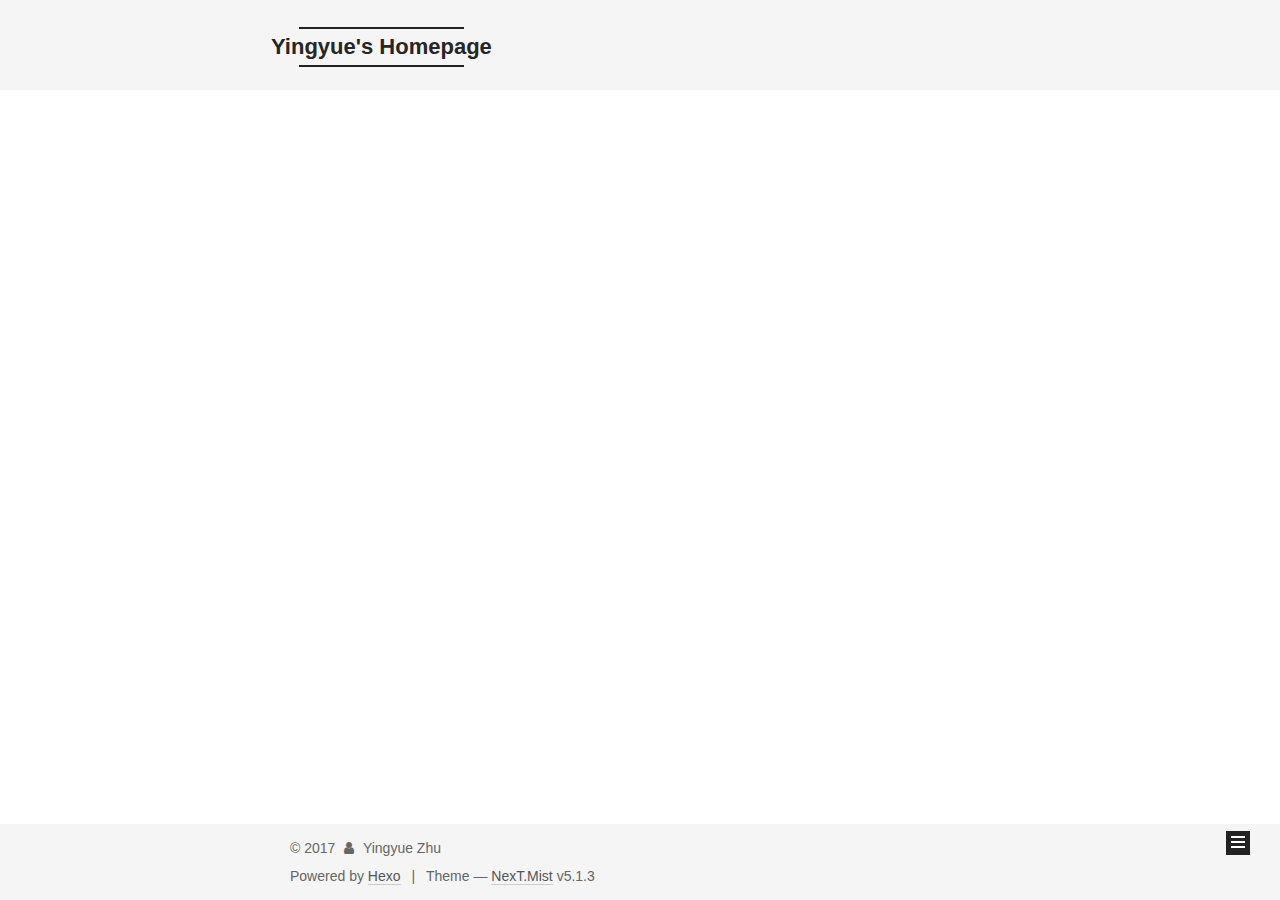
==== index.html @ 1bafa52a "Site updated: 2017-11-17 20:01:49" ====
<!DOCTYPE html>



  


<html class="theme-next mist use-motion" lang="en">
<head>
  <meta charset="UTF-8"/>
<meta http-equiv="X-UA-Compatible" content="IE=edge" />
<meta name="viewport" content="width=device-width, initial-scale=1, maximum-scale=1"/>
<meta name="theme-color" content="#222">









<meta http-equiv="Cache-Control" content="no-transform" />
<meta http-equiv="Cache-Control" content="no-siteapp" />
















  
  
  <link href="/lib/fancybox/source/jquery.fancybox.css?v=2.1.5" rel="stylesheet" type="text/css" />







<link href="/lib/font-awesome/css/font-awesome.min.css?v=4.6.2" rel="stylesheet" type="text/css" />

<link href="/css/main.css?v=5.1.3" rel="stylesheet" type="text/css" />


  <link rel="apple-touch-icon" sizes="180x180" href="/images/apple-touch-icon-next.png?v=5.1.3">


  <link rel="icon" type="image/png" sizes="32x32" href="/images/favicon-32x32-next.png?v=5.1.3">


  <link rel="icon" type="image/png" sizes="16x16" href="/images/favicon-16x16-next.png?v=5.1.3">


  <link rel="mask-icon" href="/images/logo.svg?v=5.1.3" color="#222">





  <meta name="keywords" content="Hexo, NexT" />










<meta property="og:type" content="website">
<meta property="og:title" content="Yingyue&#39;s Homepage">
<meta property="og:url" content="http://mearchenzyy.github.io/index.html">
<meta property="og:site_name" content="Yingyue&#39;s Homepage">
<meta property="og:locale" content="en">
<meta name="twitter:card" content="summary">
<meta name="twitter:title" content="Yingyue&#39;s Homepage">



<script type="text/javascript" id="hexo.configurations">
  var NexT = window.NexT || {};
  var CONFIG = {
    root: '/',
    scheme: 'Mist',
    version: '5.1.3',
    sidebar: {"position":"left","display":"always","offset":12,"b2t":false,"scrollpercent":false,"onmobile":false},
    fancybox: true,
    tabs: true,
    motion: {"enable":true,"async":false,"transition":{"post_block":"fadeIn","post_header":"slideDownIn","post_body":"slideDownIn","coll_header":"slideLeftIn","sidebar":"slideUpIn"}},
    duoshuo: {
      userId: '0',
      author: 'Author'
    },
    algolia: {
      applicationID: '',
      apiKey: '',
      indexName: '',
      hits: {"per_page":10},
      labels: {"input_placeholder":"Search for Posts","hits_empty":"We didn't find any results for the search: ${query}","hits_stats":"${hits} results found in ${time} ms"}
    }
  };
</script>



  <link rel="canonical" href="http://mearchenzyy.github.io/"/>





  <title>Yingyue's Homepage</title>
  








</head>

<body itemscope itemtype="http://schema.org/WebPage" lang="en">

  
  
    
  

  <div class="container sidebar-position-left 
  page-home">
    <div class="headband"></div>

    <header id="header" class="header" itemscope itemtype="http://schema.org/WPHeader">
      <div class="header-inner"><div class="site-brand-wrapper">
  <div class="site-meta ">
    

    <div class="custom-logo-site-title">
      <a href="/"  class="brand" rel="start">
        <span class="logo-line-before"><i></i></span>
        <span class="site-title">Yingyue's Homepage</span>
        <span class="logo-line-after"><i></i></span>
      </a>
    </div>
      
        <p class="site-subtitle">Being a spokesperson of science</p>
      
  </div>

  <div class="site-nav-toggle">
    <button>
      <span class="btn-bar"></span>
      <span class="btn-bar"></span>
      <span class="btn-bar"></span>
    </button>
  </div>
</div>

<nav class="site-nav">
  

  
    <ul id="menu" class="menu">
      
        
        <li class="menu-item menu-item-cv">
          <a href="/cv/" rel="section">
            
            cv
          </a>
        </li>
      
        
        <li class="menu-item menu-item-research-experiences">
          <a href="/research" rel="section">
            
            research experiences
          </a>
        </li>
      

      
    </ul>
  

  
</nav>



 </div>
    </header>

    <main id="main" class="main">
      <div class="main-inner">
        <div class="content-wrap">
          <div id="content" class="content">
            
  <section id="posts" class="posts-expand">
    
      

  

  
  
  

  <article class="post post-type-normal" itemscope itemtype="http://schema.org/Article">
  
  
  
  <div class="post-block">
    <link itemprop="mainEntityOfPage" href="http://mearchenzyy.github.io/2017/11/16/about-me/">

    <span hidden itemprop="author" itemscope itemtype="http://schema.org/Person">
      <meta itemprop="name" content="Yingyue Zhu">
      <meta itemprop="description" content="">
      <meta itemprop="image" content="/images/head.jpg">
    </span>

    <span hidden itemprop="publisher" itemscope itemtype="http://schema.org/Organization">
      <meta itemprop="name" content="Yingyue's Homepage">
    </span>

    
      <header class="post-header">

        
        
          <h1 class="post-title" itemprop="name headline">
                
                <a class="post-title-link" href="/2017/11/16/about-me/" itemprop="url">About Me</a></h1>
        

        <div class="post-meta">
          <span class="post-time">
            
              <span class="post-meta-item-icon">
                <i class="fa fa-calendar-o"></i>
              </span>
              
                <span class="post-meta-item-text">Posted on</span>
              
              <time title="Post created" itemprop="dateCreated datePublished" datetime="2017-11-16T13:27:48+08:00">
                2017-11-16
              </time>
            

            

            
          </span>

          

          
            
          

          
          

          

          

          

        </div>
      </header>
    

    
    
    
    <div class="post-body" itemprop="articleBody">

      
      

      
        
          
            <p>Hi, This is Yingyue.  </p>
<p>I’m a physics senior in <code>XJTU</code> and currently visiting <code>Stony Brook University</code> as an exchange student.<br>I am interested in <code>high energy physics</code>, <code>programming</code> and <code>data analysis</code>.  </p>
<p>In my life out of physics, I have a lot of passion in <code>painting</code> and <code>music</code>.<br>I believe in the power of <code>deep thinking</code>, <code>creativity</code> and <code>communication</code>.<br>Being a spokesperson of science, speaking out my mind and abridging the gap between scientific frontier and the general public is one of  my ultimate goals.</p>

          
        
      
    </div>
    
    
    

    

    

    

    <footer class="post-footer">
      

      

      

      
      
        <div class="post-eof"></div>
      
    </footer>
  </div>
  
  
  
  </article>


    
  </section>

  


          </div>
          


          

        </div>
        
          
  
  <div class="sidebar-toggle">
    <div class="sidebar-toggle-line-wrap">
      <span class="sidebar-toggle-line sidebar-toggle-line-first"></span>
      <span class="sidebar-toggle-line sidebar-toggle-line-middle"></span>
      <span class="sidebar-toggle-line sidebar-toggle-line-last"></span>
    </div>
  </div>

  <aside id="sidebar" class="sidebar">
    
    <div class="sidebar-inner">

      

      

      <section class="site-overview-wrap sidebar-panel sidebar-panel-active">
        <div class="site-overview">
          <div class="site-author motion-element" itemprop="author" itemscope itemtype="http://schema.org/Person">
            
              <img class="site-author-image" itemprop="image"
                src="/images/head.jpg"
                alt="Yingyue Zhu" />
            
              <p class="site-author-name" itemprop="name">Yingyue Zhu</p>
              <p class="site-description motion-element" itemprop="description"></p>
          </div>

          <nav class="site-state motion-element">

            
              <div class="site-state-item site-state-posts">
              
                <a href="/archives">
              
                  <span class="site-state-item-count">1</span>
                  <span class="site-state-item-name">posts</span>
                </a>
              </div>
            

            

            

          </nav>

          

          <div class="links-of-author motion-element">
            
              
                <span class="links-of-author-item">
                  <a href="mailto:mearchen_zyy@hotmail.com" target="_blank" title="E-Mail">
                    
                      <i class="fa fa-fw fa-envelope"></i>E-Mail</a>
                </span>
              
                <span class="links-of-author-item">
                  <a href="https://www.facebook.com/profile.php?id=100013297836125" target="_blank" title="FB Page">
                    
                      <i class="fa fa-fw fa-facebook"></i>FB Page</a>
                </span>
              
            
          </div>

          
          

          
          

          

        </div>
      </section>

      

      

    </div>
  </aside>


        
      </div>
    </main>

    <footer id="footer" class="footer">
      <div class="footer-inner">
        <div class="copyright">&copy; <span itemprop="copyrightYear">2017</span>
  <span class="with-love">
    <i class="fa fa-user"></i>
  </span>
  <span class="author" itemprop="copyrightHolder">Yingyue Zhu</span>

  
</div>


  <div class="powered-by">Powered by <a class="theme-link" target="_blank" href="https://hexo.io">Hexo</a></div>



  <span class="post-meta-divider">|</span>



  <div class="theme-info">Theme &mdash; <a class="theme-link" target="_blank" href="https://github.com/iissnan/hexo-theme-next">NexT.Mist</a> v5.1.3</div>




        







        
      </div>
    </footer>

    
      <div class="back-to-top">
        <i class="fa fa-arrow-up"></i>
        
      </div>
    

    

  </div>

  

<script type="text/javascript">
  if (Object.prototype.toString.call(window.Promise) !== '[object Function]') {
    window.Promise = null;
  }
</script>









  












  
  
    <script type="text/javascript" src="/lib/jquery/index.js?v=2.1.3"></script>
  

  
  
    <script type="text/javascript" src="/lib/fastclick/lib/fastclick.min.js?v=1.0.6"></script>
  

  
  
    <script type="text/javascript" src="/lib/jquery_lazyload/jquery.lazyload.js?v=1.9.7"></script>
  

  
  
    <script type="text/javascript" src="/lib/velocity/velocity.min.js?v=1.2.1"></script>
  

  
  
    <script type="text/javascript" src="/lib/velocity/velocity.ui.min.js?v=1.2.1"></script>
  

  
  
    <script type="text/javascript" src="/lib/fancybox/source/jquery.fancybox.pack.js?v=2.1.5"></script>
  


  


  <script type="text/javascript" src="/js/src/utils.js?v=5.1.3"></script>

  <script type="text/javascript" src="/js/src/motion.js?v=5.1.3"></script>



  
  

  

  


  <script type="text/javascript" src="/js/src/bootstrap.js?v=5.1.3"></script>



  


  




	





  





  












  





  

  

  

  
  

  

  

  

</body>
</html>
---- css/main.css ----
/* normalize.css v3.0.2 | MIT License | git.io/normalize */
html {
  font-family: sans-serif; /* 1 */
  -ms-text-size-adjust: 100%; /* 2 */
  -webkit-text-size-adjust: 100%; /* 2 */
}
body {
  margin: 0;
}
article,
aside,
details,
figcaption,
figure,
footer,
header,
hgroup,
main,
menu,
nav,
section,
summary {
  display: block;
}
audio,
canvas,
progress,
video {
  display: inline-block; /* 1 */
  vertical-align: baseline; /* 2 */
}
audio:not([controls]) {
  display: none;
  height: 0;
}
[hidden],
template {
  display: none;
}
a {
  background-color: transparent;
}
a:active,
a:hover {
  outline: 0;
}
abbr[title] {
  border-bottom: 1px dotted;
}
b,
strong {
  font-weight: bold;
}
dfn {
  font-style: italic;
}
h1 {
  font-size: 2em;
  margin: 0.67em 0;
}
mark {
  background: #ff0;
  color: #000;
}
small {
  font-size: 80%;
}
sub,
sup {
  font-size: 75%;
  line-height: 0;
  position: relative;
  vertical-align: baseline;
}
sup {
  top: -0.5em;
}
sub {
  bottom: -0.25em;
}
img {
  border: 0;
}
svg:not(:root) {
  overflow: hidden;
}
figure {
  margin: 1em 40px;
}
hr {
  -moz-box-sizing: content-box;
  box-sizing: content-box;
  height: 0;
}
pre {
  overflow: auto;
}
code,
kbd,
pre,
samp {
  font-family: monospace, monospace;
  font-size: 1em;
}
button,
input,
optgroup,
select,
textarea {
  color: inherit; /* 1 */
  font: inherit; /* 2 */
  margin: 0; /* 3 */
}
button {
  overflow: visible;
}
button,
select {
  text-transform: none;
}
button,
html input[type="button"],
input[type="reset"],
input[type="submit"] {
  -webkit-appearance: button; /* 2 */
  cursor: pointer; /* 3 */
}
button[disabled],
html input[disabled] {
  cursor: default;
}
button::-moz-focus-inner,
input::-moz-focus-inner {
  border: 0;
  padding: 0;
}
input {
  line-height: normal;
}
input[type="checkbox"],
input[type="radio"] {
  box-sizing: border-box; /* 1 */
  padding: 0; /* 2 */
}
input[type="number"]::-webkit-inner-spin-button,
input[type="number"]::-webkit-outer-spin-button {
  height: auto;
}
input[type="search"] {
  -webkit-appearance: textfield; /* 1 */
  -moz-box-sizing: content-box;
  -webkit-box-sizing: content-box; /* 2 */
  box-sizing: content-box;
}
input[type="search"]::-webkit-search-cancel-button,
input[type="search"]::-webkit-search-decoration {
  -webkit-appearance: none;
}
fieldset {
  border: 1px solid #c0c0c0;
  margin: 0 2px;
  padding: 0.35em 0.625em 0.75em;
}
legend {
  border: 0; /* 1 */
  padding: 0; /* 2 */
}
textarea {
  overflow: auto;
}
optgroup {
  font-weight: bold;
}
table {
  border-collapse: collapse;
  border-spacing: 0;
}
td,
th {
  padding: 0;
}
::selection {
  background: #262a30;
  color: #fff;
}
body {
  position: relative;
  font-family: 'Lato', "PingFang SC", "Microsoft YaHei", sans-serif;
  font-size: 14px;
  line-height: 2;
  color: #555;
  background: #fff;
}
@media (max-width: 767px) {
  body {
    padding-right: 0 !important;
  }
}
@media (min-width: 768px) and (max-width: 991px) {
  body {
    padding-right: 0 !important;
  }
}
@media (min-width: 1600px) {
  body {
    font-size: 16px;
  }
}
h1,
h2,
h3,
h4,
h5,
h6 {
  margin: 0;
  padding: 0;
  font-weight: bold;
  line-height: 1.5;
  font-family: 'Lato', "PingFang SC", "Microsoft YaHei", sans-serif;
}
h2,
h3,
h4,
h5,
h6 {
  margin: 20px 0 15px;
}
h1 {
  font-size: 24px;
}
@media (max-width: 767px) {
  h1 {
    font-size: 20px;
  }
}
h2 {
  font-size: 22px;
}
@media (max-width: 767px) {
  h2 {
    font-size: 18px;
  }
}
h3 {
  font-size: 20px;
}
@media (max-width: 767px) {
  h3 {
    font-size: 16px;
  }
}
h4 {
  font-size: 18px;
}
@media (max-width: 767px) {
  h4 {
    font-size: 14px;
  }
}
h5 {
  font-size: 16px;
}
@media (max-width: 767px) {
  h5 {
    font-size: 12px;
  }
}
h6 {
  font-size: 14px;
}
@media (max-width: 767px) {
  h6 {
    font-size: 10px;
  }
}
p {
  margin: 0 0 20px 0;
}
a {
  color: #555;
  text-decoration: none;
  outline: none;
  border-bottom: 1px solid #999;
  word-wrap: break-word;
}
a:hover {
  color: #222;
  border-bottom-color: #222;
}
blockquote {
  margin: 0;
  padding: 0;
}
img {
  display: block;
  margin: auto;
  max-width: 100%;
  height: auto;
}
hr {
  margin: 40px 0;
  height: 3px;
  border: none;
  background-color: #ddd;
  background-image: repeating-linear-gradient(-45deg, #fff, #fff 4px, transparent 4px, transparent 8px);
}
blockquote {
  padding: 0 15px;
  color: #666;
  border-left: 4px solid #ddd;
}
blockquote cite::before {
  content: "-";
  padding: 0 5px;
}
dt {
  font-weight: 700;
}
dd {
  margin: 0;
  padding: 0;
}
kbd {
  border: 1px solid #ccc;
  border-radius: 0.2em;
  box-shadow: 0.1em 0.1em 0.2em rgba(0,0,0,0.1);
  background-color: #f9f9f9;
  font-family: inherit;
  background-image: -webkit-linear-gradient(top, #eee, #fff, #eee);
  padding: 0.1em 0.3em;
  white-space: nowrap;
}
.text-left {
  text-align: left;
}
.text-center {
  text-align: center;
}
.text-right {
  text-align: right;
}
.text-justify {
  text-align: justify;
}
.text-nowrap {
  white-space: nowrap;
}
.text-lowercase {
  text-transform: lowercase;
}
.text-uppercase {
  text-transform: uppercase;
}
.text-capitalize {
  text-transform: capitalize;
}
.center-block {
  display: block;
  margin-left: auto;
  margin-right: auto;
}
.clearfix:before,
.clearfix:after {
  content: " ";
  display: table;
}
.clearfix:after {
  clear: both;
}
.pullquote {
  width: 45%;
}
.pullquote.left {
  float: left;
  margin-left: 5px;
  margin-right: 10px;
}
.pullquote.right {
  float: right;
  margin-left: 10px;
  margin-right: 5px;
}
.affix.affix.affix {
  position: fixed;
}
.translation {
  margin-top: -20px;
  font-size: 14px;
  color: #999;
}
.scrollbar-measure {
  width: 100px;
  height: 100px;
  overflow: scroll;
  position: absolute;
  top: -9999px;
}
.use-motion .motion-element {
  opacity: 0;
}
table {
  margin: 20px 0;
  width: 100%;
  border-collapse: collapse;
  border-spacing: 0;
  border: 1px solid #ddd;
  font-size: 14px;
  table-layout: fixed;
  word-wrap: break-all;
}
table>tbody>tr:nth-of-type(odd) {
  background-color: #f9f9f9;
}
table>tbody>tr:hover {
  background-color: #f5f5f5;
}
caption,
th,
td {
  padding: 8px;
  text-align: left;
  vertical-align: middle;
  font-weight: normal;
}
th,
td {
  border-bottom: 3px solid #ddd;
  border-right: 1px solid #eee;
}
th {
  padding-bottom: 10px;
  font-weight: 700;
}
td {
  border-bottom-width: 1px;
}
html,
body {
  height: 100%;
}
.container {
  position: relative;
  min-height: 100%;
}
.header-inner {
  margin: 0 auto;
  padding: 100px 0 70px;
  width: 700px;
}
@media (min-width: 1600px) {
  .container .header-inner {
    width: 900px;
  }
}
.main {
  padding-bottom: 150px;
}
.main-inner {
  margin: 0 auto;
  width: 700px;
}
@media (min-width: 1600px) {
  .container .main-inner {
    width: 900px;
  }
}
.footer {
  position: absolute;
  left: 0;
  bottom: 0;
  width: 100%;
  min-height: 50px;
}
.footer-inner {
  box-sizing: border-box;
  margin: 20px auto;
  width: 700px;
}
@media (min-width: 1600px) {
  .container .footer-inner {
    width: 900px;
  }
}
pre,
.highlight {
  overflow: auto;
  margin: 20px 0;
  padding: 0;
  font-size: 13px;
  color: #4d4d4c;
  background: #f7f7f7;
  line-height: 1.6;
}
pre,
code {
  font-family: consolas, Menlo, "PingFang SC", "Microsoft YaHei", monospace;
}
code {
  padding: 2px 4px;
  word-wrap: break-word;
  color: #555;
  background: #eee;
  border-radius: 3px;
  font-size: 13px;
}
pre {
  padding: 10px;
}
pre code {
  padding: 0;
  color: #4d4d4c;
  background: none;
  text-shadow: none;
}
.highlight {
  border-radius: 1px;
}
.highlight pre {
  border: none;
  margin: 0;
  padding: 10px 0;
}
.highlight table {
  margin: 0;
  width: auto;
  border: none;
}
.highlight td {
  border: none;
  padding: 0;
}
.highlight figcaption {
  font-size: 1em;
  color: #4d4d4c;
  line-height: 1em;
  margin-bottom: 1em;
}
.highlight figcaption:before,
.highlight figcaption:after {
  content: " ";
  display: table;
}
.highlight figcaption:after {
  clear: both;
}
.highlight figcaption a {
  float: right;
  color: #4d4d4c;
}
.highlight figcaption a:hover {
  border-bottom-color: #4d4d4c;
}
.highlight .gutter pre {
  padding-left: 10px;
  padding-right: 10px;
  color: #869194;
  text-align: right;
  background-color: #eff2f3;
}
.highlight .code pre {
  width: 100%;
  padding-left: 10px;
  padding-right: 10px;
  background-color: #f7f7f7;
}
.highlight .line {
  height: 20px;
}
.gutter {
  -webkit-user-select: none;
  -moz-user-select: none;
  -ms-user-select: none;
  user-select: none;
}
.gist table {
  width: auto;
}
.gist table td {
  border: none;
}
pre .deletion {
  background: #fdd;
}
pre .addition {
  background: #dfd;
}
pre .meta {
  color: #8959a8;
}
pre .comment {
  color: #8e908c;
}
pre .variable,
pre .attribute,
pre .tag,
pre .regexp,
pre .ruby .constant,
pre .xml .tag .title,
pre .xml .pi,
pre .xml .doctype,
pre .html .doctype,
pre .css .id,
pre .css .class,
pre .css .pseudo {
  color: #c82829;
}
pre .number,
pre .preprocessor,
pre .built_in,
pre .literal,
pre .params,
pre .constant,
pre .command {
  color: #f5871f;
}
pre .ruby .class .title,
pre .css .rules .attribute,
pre .string,
pre .value,
pre .inheritance,
pre .header,
pre .ruby .symbol,
pre .xml .cdata,
pre .special,
pre .number,
pre .formula {
  color: #718c00;
}
pre .title,
pre .css .hexcolor {
  color: #3e999f;
}
pre .function,
pre .python .decorator,
pre .python .title,
pre .ruby .function .title,
pre .ruby .title .keyword,
pre .perl .sub,
pre .javascript .title,
pre .coffeescript .title {
  color: #4271ae;
}
pre .keyword,
pre .javascript .function {
  color: #8959a8;
}
.full-image.full-image.full-image {
  border: none;
  max-width: 100%;
  width: auto;
  margin: 20px auto;
}
@media (min-width: 992px) {
  .full-image.full-image.full-image {
    max-width: none;
    width: 110%;
    margin: 25px -5%;
  }
}
.blockquote-center,
.page-home .post-type-quote blockquote,
.page-post-detail .post-type-quote blockquote {
  position: relative;
  margin: 40px 0;
  padding: 0;
  border-left: none;
  text-align: center;
}
.blockquote-center::before,
.page-home .post-type-quote blockquote::before,
.page-post-detail .post-type-quote blockquote::before,
.blockquote-center::after,
.page-home .post-type-quote blockquote::after,
.page-post-detail .post-type-quote blockquote::after {
  position: absolute;
  content: ' ';
  display: block;
  width: 100%;
  height: 24px;
  opacity: 0.2;
  background-repeat: no-repeat;
  background-position: 0 -6px;
  background-size: 22px 22px;
}
.blockquote-center::before,
.page-home .post-type-quote blockquote::before,
.page-post-detail .post-type-quote blockquote::before {
  top: -20px;
  background-image: url("../images/quote-l.svg");
  border-top: 1px solid #ccc;
}
.blockquote-center::after,
.page-home .post-type-quote blockquote::after,
.page-post-detail .post-type-quote blockquote::after {
  bottom: -20px;
  background-image: url("../images/quote-r.svg");
  border-bottom: 1px solid #ccc;
  background-position: 100% 8px;
}
.blockquote-center p,
.page-home .post-type-quote blockquote p,
.page-post-detail .post-type-quote blockquote p,
.blockquote-center div,
.page-home .post-type-quote blockquote div,
.page-post-detail .post-type-quote blockquote div {
  text-align: center;
}
.post .post-body .group-picture img {
  box-sizing: border-box;
  padding: 0 3px;
  border: none;
}
.post .group-picture-row {
  overflow: hidden;
  margin-top: 6px;
}
.post .group-picture-row:first-child {
  margin-top: 0;
}
.post .group-picture-column {
  float: left;
}
.page-post-detail .post-body .group-picture-column {
  float: none;
  margin-top: 10px;
  width: auto !important;
}
.page-post-detail .post-body .group-picture-column img {
  margin: 0 auto;
}
.page-archive .group-picture-container {
  overflow: hidden;
}
.page-archive .group-picture-row {
  float: left;
}
.page-archive .group-picture-row:first-child {
  margin-top: 6px;
}
.page-archive .group-picture-column {
  max-width: 150px;
  max-height: 150px;
}
.post-body .note {
  position: relative;
  padding: 15px;
  margin-bottom: 20px;
  border: 1px solid #eee;
  border-left-width: 5px;
  border-radius: 3px;
}
.post-body .note h2,
.post-body .note h3,
.post-body .note h4,
.post-body .note h5,
.post-body .note h6 {
  margin-top: 0;
  margin-bottom: 0;
  border-bottom: initial;
  padding-top: 0 !important;
}
.post-body .note p:first-child,
.post-body .note ul:first-child,
.post-body .note ol:first-child,
.post-body .note table:first-child,
.post-body .note pre:first-child,
.post-body .note blockquote:first-child {
  margin-top: 0;
}
.post-body .note p:last-child,
.post-body .note ul:last-child,
.post-body .note ol:last-child,
.post-body .note table:last-child,
.post-body .note pre:last-child,
.post-body .note blockquote:last-child {
  margin-bottom: 0;
}
.post-body .note.default {
  border-left-color: #777;
}
.post-body .note.default h2,
.post-body .note.default h3,
.post-body .note.default h4,
.post-body .note.default h5,
.post-body .note.default h6 {
  color: #777;
}
.post-body .note.primary {
  border-left-color: #6f42c1;
}
.post-body .note.primary h2,
.post-body .note.primary h3,
.post-body .note.primary h4,
.post-body .note.primary h5,
.post-body .note.primary h6 {
  color: #6f42c1;
}
.post-body .note.info {
  border-left-color: #428bca;
}
.post-body .note.info h2,
.post-body .note.info h3,
.post-body .note.info h4,
.post-body .note.info h5,
.post-body .note.info h6 {
  color: #428bca;
}
.post-body .note.success {
  border-left-color: #5cb85c;
}
.post-body .note.success h2,
.post-body .note.success h3,
.post-body .note.success h4,
.post-body .note.success h5,
.post-body .note.success h6 {
  color: #5cb85c;
}
.post-body .note.warning {
  border-left-color: #f0ad4e;
}
.post-body .note.warning h2,
.post-body .note.warning h3,
.post-body .note.warning h4,
.post-body .note.warning h5,
.post-body .note.warning h6 {
  color: #f0ad4e;
}
.post-body .note.danger {
  border-left-color: #d9534f;
}
.post-body .note.danger h2,
.post-body .note.danger h3,
.post-body .note.danger h4,
.post-body .note.danger h5,
.post-body .note.danger h6 {
  color: #d9534f;
}
.post-body .label {
  display: inline;
  padding: 0 2px;
  white-space: nowrap;
}
.post-body .label.default {
  background-color: #f0f0f0;
}
.post-body .label.primary {
  background-color: #efe6f7;
}
.post-body .label.info {
  background-color: #e5f2f8;
}
.post-body .label.success {
  background-color: #e7f4e9;
}
.post-body .label.warning {
  background-color: #fcf6e1;
}
.post-body .label.danger {
  background-color: #fae8eb;
}
.post-body .tabs {
  position: relative;
  display: block;
  margin-bottom: 20px;
  padding-top: 10px;
}
.post-body .tabs ul.nav-tabs {
  margin: 0;
  padding: 0;
  display: flex;
  margin-bottom: -1px;
}
@media (max-width: 413px) {
  .post-body .tabs ul.nav-tabs {
    display: block;
    margin-bottom: 5px;
  }
}
.post-body .tabs ul.nav-tabs li.tab {
  list-style-type: none !important;
  margin: 0 0.25em 0 0;
  border-top: 3px solid transparent;
  border-left: 1px solid transparent;
  border-right: 1px solid transparent;
}
@media (max-width: 413px) {
  .post-body .tabs ul.nav-tabs li.tab {
    margin: initial;
    border-top: 1px solid transparent;
    border-left: 3px solid transparent;
    border-right: 1px solid transparent;
    border-bottom: 1px solid transparent;
  }
}
.post-body .tabs ul.nav-tabs li.tab a {
  outline: 0;
  border-bottom: initial;
  display: block;
  line-height: 1.8em;
  padding: 0.25em 0.75em;
  transition-duration: 0.2s;
  transition-timing-function: ease-out;
  transition-delay: 0s;
}
.post-body .tabs ul.nav-tabs li.tab a i {
  width: 1.285714285714286em;
}
.post-body .tabs ul.nav-tabs li.tab.active {
  border-top: 3px solid #fc6423;
  border-left: 1px solid #ddd;
  border-right: 1px solid #ddd;
  background-color: #fff;
}
@media (max-width: 413px) {
  .post-body .tabs ul.nav-tabs li.tab.active {
    border-top: 1px solid #ddd;
    border-left: 3px solid #fc6423;
    border-right: 1px solid #ddd;
    border-bottom: 1px solid #ddd;
  }
}
.post-body .tabs ul.nav-tabs li.tab.active a {
  cursor: default;
  color: #555;
}
.post-body .tabs .tab-content {
  background-color: #fff;
}
.post-body .tabs .tab-content .tab-pane {
  border: 1px solid #ddd;
  padding: 20px 20px 0 20px;
}
.post-body .tabs .tab-content .tab-pane:not(.active) {
  display: none !important;
}
.post-body .tabs .tab-content .tab-pane.active {
  display: block !important;
}
.btn {
  display: inline-block;
  padding: 0 20px;
  font-size: 14px;
  color: #555;
  background: transparent;
  border: 2px solid #222;
  text-decoration: none;
  border-radius: 0;
  transition-property: background-color;
  transition-duration: 0.2s;
  transition-timing-function: ease-in-out;
  transition-delay: 0s;
  line-height: 2;
}
.btn:hover {
  border-color: #222;
  color: #222;
  background: #fff;
}
.btn +.btn {
  margin: 0 0 8px 8px;
}
.btn .fa-fw {
  width: 1.285714285714286em;
  text-align: left;
}
.btn-bar {
  display: block;
  width: 22px;
  height: 2px;
  background: #555;
  border-radius: 1px;
}
.btn-bar+.btn-bar {
  margin-top: 4px;
}
.pagination {
  margin: 120px 0 40px;
  text-align: center;
  border-top: 1px solid #eee;
}
.page-number-basic,
.pagination .prev,
.pagination .next,
.pagination .page-number,
.pagination .space {
  display: inline-block;
  position: relative;
  top: -1px;
  margin: 0 10px;
  padding: 0 11px;
}
@media (max-width: 767px) {
  .page-number-basic,
  .pagination .prev,
  .pagination .next,
  .pagination .page-number,
  .pagination .space {
    margin: 0 5px;
  }
}
.pagination .prev,
.pagination .next,
.pagination .page-number {
  border-bottom: 0;
  border-top: 1px solid #eee;
  transition-property: border-color;
  transition-duration: 0.2s;
  transition-timing-function: ease-in-out;
  transition-delay: 0s;
}
.pagination .prev:hover,
.pagination .next:hover,
.pagination .page-number:hover {
  border-top-color: #222;
}
.pagination .space {
  padding: 0;
  margin: 0;
}
.pagination .prev {
  margin-left: 0;
}
.pagination .next {
  margin-right: 0;
}
.pagination .page-number.current {
  color: #fff;
  background: #ccc;
  border-top-color: #ccc;
}
@media (max-width: 767px) {
  .pagination {
    border-top: none;
  }
  .pagination .prev,
  .pagination .next,
  .pagination .page-number {
    margin-bottom: 10px;
    border-top: 0;
    border-bottom: 1px solid #eee;
    padding: 0 10px;
  }
  .pagination .prev:hover,
  .pagination .next:hover,
  .pagination .page-number:hover {
    border-bottom-color: #222;
  }
}
.comments {
  margin: 60px 20px 0;
}
.tag-cloud {
  text-align: center;
}
.tag-cloud a {
  display: inline-block;
  margin: 10px;
}
.back-to-top {
  box-sizing: border-box;
  position: fixed;
  bottom: -100px;
  right: 30px;
  z-index: 1050;
  padding: 0 6px;
  width: 24px;
  background: #222;
  font-size: 12px;
  opacity: 1;
  color: #fff;
  cursor: pointer;
  text-align: center;
  -webkit-transform: translateZ(0);
  transition-property: bottom;
  transition-duration: 0.2s;
  transition-timing-function: ease-in-out;
  transition-delay: 0s;
}
@media (min-width: 768px) and (max-width: 991px) {
  .back-to-top {
    display: none !important;
  }
}
@media (max-width: 767px) {
  .back-to-top {
    display: none !important;
  }
}
.back-to-top.back-to-top-on {
  bottom: 19px;
}
.header {
  background: transparent;
}
.header-inner {
  position: relative;
}
.headband {
  height: 3px;
  background: #222;
}
.site-meta {
  margin: 0;
  text-align: left;
}
@media (max-width: 767px) {
  .site-meta {
    text-align: center;
  }
}
.brand {
  position: relative;
  display: inline-block;
  padding: 0 40px;
  color: #222;
  background: #222;
  border-bottom: none;
}
.brand:hover {
  color: #222;
}
.logo {
  display: inline-block;
  margin-right: 5px;
  line-height: 36px;
  vertical-align: top;
}
.site-title {
  display: inline-block;
  vertical-align: top;
  line-height: 36px;
  font-size: 20px;
  font-weight: normal;
  font-family: 'Lato', "PingFang SC", "Microsoft YaHei", sans-serif;
}
.site-subtitle {
  margin-top: 10px;
  font-size: 13px;
  color: #999;
}
.use-motion .brand {
  opacity: 0;
}
.use-motion .logo,
.use-motion .site-title,
.use-motion .site-subtitle {
  opacity: 0;
  position: relative;
  top: -10px;
}
.site-nav-toggle {
  display: none;
  position: absolute;
  top: 10px;
  left: 10px;
}
@media (max-width: 767px) {
  .site-nav-toggle {
    display: block;
  }
}
.site-nav-toggle button {
  margin-top: 2px;
  padding: 9px 10px;
  background: transparent;
  border: none;
}
@media (max-width: 767px) {
  .site-nav {
    display: none;
    margin: 0 -10px;
    padding: 0 10px;
    clear: both;
    border-top: 1px solid #ddd;
  }
}
@media (min-width: 768px) and (max-width: 991px) {
  .site-nav {
    display: block !important;
  }
}
@media (min-width: 992px) {
  .site-nav {
    display: block !important;
  }
}
.menu {
  margin-top: 20px;
  padding-left: 0;
  text-align: center;
}
.menu .menu-item {
  display: inline-block;
  margin: 0 10px;
  list-style: none;
}
@media screen and (max-width: 767px) {
  .menu .menu-item {
    margin-top: 10px;
  }
}
.menu .menu-item a {
  display: block;
  font-size: 13px;
  line-height: inherit;
  border-bottom: 1px solid transparent;
  transition-property: border-color;
  transition-duration: 0.2s;
  transition-timing-function: ease-in-out;
  transition-delay: 0s;
}
.menu .menu-item a:hover {
  border-bottom-color: #222;
}
.menu .menu-item .fa {
  margin-right: 5px;
}
.use-motion .menu-item {
  opacity: 0;
}
.post-body {
  font-family: 'Lato', "PingFang SC", "Microsoft YaHei", sans-serif;
}
@media (max-width: 767px) {
  .post-body {
    word-break: break-word;
  }
}
.post-body .fancybox img {
  display: block !important;
  margin: 0 auto;
  cursor: pointer;
  cursor: zoom-in;
  cursor: -webkit-zoom-in;
}
.post-body .image-caption,
.post-body .figure .caption {
  margin: -20px auto 15px;
  text-align: center;
  font-size: 14px;
  color: #999;
  font-weight: bold;
  line-height: 1;
}
.post-sticky-flag {
  display: inline-block;
  font-size: 16px;
  -ms-transform: rotate(30deg);
  -webkit-transform: rotate(30deg);
  -moz-transform: rotate(30deg);
  -ms-transform: rotate(30deg);
  -o-transform: rotate(30deg);
  transform: rotate(30deg);
}
.use-motion .post-block,
.use-motion .pagination,
.use-motion .comments {
  opacity: 0;
}
.use-motion .post-header {
  opacity: 0;
}
.use-motion .post-body {
  opacity: 0;
}
.use-motion .collection-title {
  opacity: 0;
}
.posts-expand {
  padding-top: 40px;
}
@media (max-width: 767px) {
  .posts-expand {
    margin: 0 20px;
  }
  .post-body pre .gutter pre {
    padding-right: 10px;
  }
  .post-body .highlight {
    margin-left: 0px;
    margin-right: 0px;
    padding: 0;
  }
  .post-body .highlight .gutter pre {
    padding-right: 10px;
  }
}
@media (min-width: 992px) {
  .posts-expand .post-body {
    text-align: justify;
  }
}
.posts-expand .post-body h2,
.posts-expand .post-body h3,
.posts-expand .post-body h4,
.posts-expand .post-body h5,
.posts-expand .post-body h6 {
  padding-top: 10px;
}
.posts-expand .post-body h2 .header-anchor,
.posts-expand .post-body h3 .header-anchor,
.posts-expand .post-body h4 .header-anchor,
.posts-expand .post-body h5 .header-anchor,
.posts-expand .post-body h6 .header-anchor {
  float: right;
  margin-left: 10px;
  color: #ccc;
  border-bottom-style: none;
  visibility: hidden;
}
.posts-expand .post-body h2 .header-anchor:hover,
.posts-expand .post-body h3 .header-anchor:hover,
.posts-expand .post-body h4 .header-anchor:hover,
.posts-expand .post-body h5 .header-anchor:hover,
.posts-expand .post-body h6 .header-anchor:hover {
  color: inherit;
}
.posts-expand .post-body h2:hover .header-anchor,
.posts-expand .post-body h3:hover .header-anchor,
.posts-expand .post-body h4:hover .header-anchor,
.posts-expand .post-body h5:hover .header-anchor,
.posts-expand .post-body h6:hover .header-anchor {
  visibility: visible;
}
.posts-expand .post-body ul li {
  list-style: circle;
}
.posts-expand .post-body img {
  box-sizing: border-box;
  margin: auto;
  padding: 3px;
  border: 1px solid #ddd;
}
.posts-expand .post-body .fancybox img {
  margin: 0 auto 25px;
}
@media (max-width: 767px) {
  .posts-collapse {
    margin: 0 20px;
  }
  .posts-collapse .post-title,
  .posts-collapse .post-meta {
    display: block;
    width: auto;
    text-align: left;
  }
}
.posts-collapse {
  position: relative;
  z-index: 1010;
  margin-left: 0;
}
.posts-collapse::after {
  content: " ";
  position: absolute;
  top: 20px;
  left: 0;
  margin-left: -2px;
  width: 4px;
  height: 100%;
  background: #f5f5f5;
  z-index: -1;
}
@media (max-width: 767px) {
  .posts-collapse {
    margin: 0 20px;
  }
}
.posts-collapse .collection-title {
  position: relative;
  margin: 60px 0;
}
.posts-collapse .collection-title h1,
.posts-collapse .collection-title h2 {
  margin-left: 20px;
}
.posts-collapse .collection-title small {
  color: #bbb;
  margin-left: 5px;
}
.posts-collapse .collection-title::before {
  content: " ";
  position: absolute;
  left: 0;
  top: 50%;
  margin-left: -4px;
  margin-top: -4px;
  width: 8px;
  height: 8px;
  background: #bbb;
  border-radius: 50%;
}
.posts-collapse .post {
  margin: 30px 0;
}
.posts-collapse .post-header {
  position: relative;
  transition-duration: 0.2s;
  transition-timing-function: ease-in-out;
  transition-delay: 0s;
  transition-property: border;
  border-bottom: 1px dashed #ccc;
}
.posts-collapse .post-header::before {
  content: " ";
  position: absolute;
  left: 0;
  top: 12px;
  width: 6px;
  height: 6px;
  margin-left: -4px;
  background: #bbb;
  border-radius: 50%;
  border: 1px solid #fff;
  transition-duration: 0.2s;
  transition-timing-function: ease-in-out;
  transition-delay: 0s;
  transition-property: background;
}
.posts-collapse .post-header:hover {
  border-bottom-color: #666;
}
.posts-collapse .post-header:hover::before {
  background: #222;
}
.posts-collapse .post-meta {
  position: absolute;
  font-size: 12px;
  left: 20px;
  top: 5px;
}
.posts-collapse .post-comments-count {
  display: none;
}
.posts-collapse .post-title {
  margin-left: 60px;
  font-size: 16px;
  font-weight: normal;
  line-height: inherit;
}
.posts-collapse .post-title::after {
  margin-left: 3px;
  opacity: 0.6;
}
.posts-collapse .post-title a {
  color: #666;
  border-bottom: none;
}
.page-home .post-type-quote .post-header,
.page-post-detail .post-type-quote .post-header,
.page-home .post-type-quote .post-tags,
.page-post-detail .post-type-quote .post-tags {
  display: none;
}
.posts-expand .post-title {
  text-align: center;
  word-break: break-word;
  font-weight: 400;
}
.posts-expand .post-title-link {
  display: inline-block;
  position: relative;
  color: #555;
  border-bottom: none;
  line-height: 1.2;
  vertical-align: top;
}
.posts-expand .post-title-link::before {
  content: "";
  position: absolute;
  width: 100%;
  height: 2px;
  bottom: 0;
  left: 0;
  background-color: #000;
  visibility: hidden;
  -webkit-transform: scaleX(0);
  -moz-transform: scaleX(0);
  -ms-transform: scaleX(0);
  -o-transform: scaleX(0);
  transform: scaleX(0);
  transition-duration: 0.2s;
  transition-timing-function: ease-in-out;
  transition-delay: 0s;
}
.posts-expand .post-title-link:hover::before {
  visibility: visible;
  -webkit-transform: scaleX(1);
  -moz-transform: scaleX(1);
  -ms-transform: scaleX(1);
  -o-transform: scaleX(1);
  transform: scaleX(1);
}
.posts-expand .post-title-link .fa {
  font-size: 16px;
}
.posts-expand .post-meta {
  margin: 3px 0 60px 0;
  color: #999;
  font-family: 'Lato', "PingFang SC", "Microsoft YaHei", sans-serif;
  font-size: 12px;
  text-align: center;
}
.posts-expand .post-meta .post-category-list {
  display: inline-block;
  margin: 0;
  padding: 3px;
}
.posts-expand .post-meta .post-category-list-link {
  color: #999;
}
.posts-expand .post-meta .post-description {
  font-size: 14px;
  margin-top: 2px;
}
.post-meta-divider {
  margin: 0 0.5em;
}
.post-meta-item-icon {
  margin-right: 3px;
}
@media (min-width: 768px) and (max-width: 991px) {
  .post-meta-item-icon {
    display: inline-block;
  }
}
@media (max-width: 767px) {
  .post-meta-item-icon {
    display: inline-block;
  }
}
@media (min-width: 768px) and (max-width: 991px) {
  .post-meta-item-text {
    display: none;
  }
}
@media (max-width: 767px) {
  .post-meta-item-text {
    display: none;
  }
}
@media (max-width: 767px) {
  .posts-expand .post-comments-count {
    display: none;
  }
}
.post-button {
  margin-top: 40px;
}
.posts-expand .post-tags {
  margin-top: 40px;
  text-align: center;
}
.posts-expand .post-tags a {
  display: inline-block;
  margin-right: 10px;
  font-size: 13px;
}
.post-nav {
  display: table;
  margin-top: 15px;
  width: 100%;
  border-top: 1px solid #eee;
}
.post-nav-divider {
  display: table-cell;
  width: 10%;
}
.post-nav-item {
  display: table-cell;
  padding: 10px 0 0 0;
  width: 45%;
  vertical-align: top;
}
.post-nav-item a {
  position: relative;
  display: block;
  line-height: 25px;
  font-size: 14px;
  color: #555;
  border-bottom: none;
}
.post-nav-item a:hover {
  color: #222;
  border-bottom: none;
}
.post-nav-item a:active {
  top: 2px;
}
.post-nav-item .fa {
  position: absolute;
  top: 8px;
  left: 0;
  font-size: 12px;
}
.post-nav-next a {
  padding-left: 15px;
}
.post-nav-prev {
  text-align: right;
}
.post-nav-prev a {
  padding-right: 15px;
}
.post-nav-prev .fa {
  right: 0;
  left: auto;
}
.posts-expand .post-eof {
  display: block;
  margin: 80px auto 60px;
  width: 8%;
  height: 1px;
  background: #ccc;
  text-align: center;
}
.post:last-child .post-eof.post-eof.post-eof {
  display: none;
}
.post-gallery {
  display: table;
  table-layout: fixed;
  width: 100%;
  border-collapse: separate;
}
.post-gallery-row {
  display: table-row;
}
.post-gallery .post-gallery-img {
  display: table-cell;
  text-align: center;
  vertical-align: middle;
  border: none;
}
.post-gallery .post-gallery-img img {
  max-width: 100%;
  max-height: 100%;
  border: none;
}
.fancybox-close,
.fancybox-close:hover {
  border: none;
}
.rtl.post-body p,
.rtl.post-body a,
.rtl.post-body h1,
.rtl.post-body h2,
.rtl.post-body h3,
.rtl.post-body h4,
.rtl.post-body h5,
.rtl.post-body h6,
.rtl.post-body li,
.rtl.post-body ul,
.rtl.post-body ol {
  direction: rtl;
  font-family: UKIJ Ekran;
}
.rtl.post-title {
  font-family: UKIJ Ekran;
}
.sidebar {
  position: fixed;
  right: 0;
  top: 0;
  bottom: 0;
  width: 0;
  z-index: 1040;
  box-shadow: inset 0 2px 6px #000;
  background: #222;
  -webkit-transform: translateZ(0);
}
.sidebar a {
  color: #999;
  border-bottom-color: #555;
}
.sidebar a:hover {
  color: #eee;
}
@media (min-width: 768px) and (max-width: 991px) {
  .sidebar {
    display: none !important;
  }
}
@media (max-width: 767px) {
  .sidebar {
    display: none !important;
  }
}
.sidebar-inner {
  position: relative;
  padding: 20px 10px;
  color: #999;
  text-align: center;
}
.site-overview-wrap {
  overflow: hidden;
}
.site-overview {
  overflow-y: auto;
  overflow-x: hidden;
}
.sidebar-toggle {
  position: fixed;
  right: 30px;
  bottom: 45px;
  width: 14px;
  height: 14px;
  padding: 5px;
  background: #222;
  line-height: 0;
  z-index: 1050;
  cursor: pointer;
  -webkit-transform: translateZ(0);
}
@media (min-width: 768px) and (max-width: 991px) {
  .sidebar-toggle {
    display: none !important;
  }
}
@media (max-width: 767px) {
  .sidebar-toggle {
    display: none !important;
  }
}
.sidebar-toggle-line {
  position: relative;
  display: inline-block;
  vertical-align: top;
  height: 2px;
  width: 100%;
  background: #fff;
  margin-top: 3px;
}
.sidebar-toggle-line:first-child {
  margin-top: 0;
}
.site-author-image {
  display: block;
  margin: 0 auto;
  padding: 2px;
  max-width: 96px;
  height: auto;
  border: 2px solid #333;
}
.site-author-name {
  margin: 5px 0 0;
  text-align: center;
  color: #f5f5f5;
  font-weight: normal;
}
.site-description {
  margin-top: 5px;
  text-align: center;
  font-size: 14px;
  color: #999;
}
.site-state {
  overflow: hidden;
  line-height: 1.4;
  white-space: nowrap;
  text-align: center;
}
.site-state-item {
  display: inline-block;
  padding: 0 15px;
  border-left: 1px solid #333;
}
.site-state-item:first-child {
  border-left: none;
}
.site-state-item a {
  border-bottom: none;
}
.site-state-item-count {
  display: block;
  text-align: center;
  color: inherit;
  font-weight: 600;
  font-size: 18px;
}
.site-state-item-name {
  font-size: 13px;
  color: inherit;
}
.feed-link {
  margin-top: 20px;
}
.feed-link a {
  display: inline-block;
  padding: 0 15px;
  color: #fc6423;
  border: 1px solid #fc6423;
  border-radius: 4px;
}
.feed-link a i {
  color: #fc6423;
  font-size: 14px;
}
.feed-link a:hover {
  color: #fff;
  background: #fc6423;
}
.feed-link a:hover i {
  color: #fff;
}
.links-of-author {
  margin-top: 20px;
}
.links-of-author a {
  display: inline-block;
  vertical-align: middle;
  margin-right: 10px;
  margin-bottom: 10px;
  border-bottom-color: #555;
  font-size: 13px;
}
.links-of-author a:before {
  display: inline-block;
  vertical-align: middle;
  margin-right: 3px;
  content: " ";
  width: 4px;
  height: 4px;
  border-radius: 50%;
  background: #6efb30;
}
.links-of-blogroll {
  font-size: 13px;
}
.links-of-blogroll-title {
  margin-top: 20px;
  font-size: 14px;
  font-weight: 600;
}
.links-of-blogroll-list {
  margin: 0;
  padding: 0;
  list-style: none;
}
.links-of-blogroll-item {
  padding: 2px 10px;
}
.links-of-blogroll-item a {
  max-width: 280px;
  box-sizing: border-box;
  display: inline-block;
  overflow: hidden;
  white-space: nowrap;
  text-overflow: ellipsis;
}
.sidebar-nav {
  margin: 0 0 20px;
  padding-left: 0;
}
.sidebar-nav li {
  display: inline-block;
  cursor: pointer;
  border-bottom: 1px solid transparent;
  font-size: 14px;
  color: #555;
}
.sidebar-nav li:hover {
  color: #f5f5f5;
}
.page-post-detail .sidebar-nav-toc {
  padding: 0 5px;
}
.page-post-detail .sidebar-nav-overview {
  margin-left: 10px;
}
.sidebar-nav .sidebar-nav-active {
  color: #87daff;
  border-bottom-color: #87daff;
}
.sidebar-nav .sidebar-nav-active:hover {
  color: #87daff;
}
.sidebar-panel {
  display: none;
}
.sidebar-panel-active {
  display: block;
}
.post-toc-empty {
  font-size: 14px;
  color: #666;
}
.post-toc-wrap {
  overflow: hidden;
}
.post-toc {
  overflow: auto;
}
.post-toc ol {
  margin: 0;
  padding: 0 2px 5px 10px;
  text-align: left;
  list-style: none;
  font-size: 14px;
}
.post-toc ol > ol {
  padding-left: 0;
}
.post-toc ol a {
  transition-duration: 0.2s;
  transition-timing-function: ease-in-out;
  transition-delay: 0s;
  transition-property: all;
  color: #999;
  border-bottom-color: #555;
}
.post-toc ol a:hover {
  color: #ccc;
  border-bottom-color: #ccc;
}
.post-toc .nav-item {
  overflow: hidden;
  text-overflow: ellipsis;
  white-space: nowrap;
  line-height: 1.8;
}
.post-toc .nav .nav-child {
  display: none;
}
.post-toc .nav .active > .nav-child {
  display: block;
}
.post-toc .nav .active-current > .nav-child {
  display: block;
}
.post-toc .nav .active-current > .nav-child > .nav-item {
  display: block;
}
.post-toc .nav .active > a {
  color: #87daff;
  border-bottom-color: #87daff;
}
.post-toc .nav .active-current > a {
  color: #87daff;
}
.post-toc .nav .active-current > a:hover {
  color: #87daff;
}
.footer {
  font-size: 14px;
  color: #999;
}
.footer img {
  border: none;
}
.footer-inner {
  text-align: center;
}
.with-love {
  display: inline-block;
  margin: 0 5px;
}
.powered-by,
.theme-info {
  display: inline-block;
}
.cc-license {
  margin-top: 10px;
  text-align: center;
}
.cc-license .cc-opacity {
  opacity: 0.7;
  border-bottom: none;
}
.cc-license .cc-opacity:hover {
  opacity: 0.9;
}
.cc-license img {
  display: inline-block;
}
.theme-next #ds-thread #ds-reset {
  color: #555;
}
.theme-next #ds-thread #ds-reset .ds-replybox {
  margin-bottom: 30px;
}
.theme-next #ds-thread #ds-reset .ds-replybox .ds-avatar,
.theme-next #ds-reset .ds-avatar img {
  box-shadow: none;
}
.theme-next #ds-thread #ds-reset .ds-textarea-wrapper {
  border-color: #c7d4e1;
  background: none;
  border-top-right-radius: 3px;
  border-top-left-radius: 3px;
}
.theme-next #ds-thread #ds-reset .ds-textarea-wrapper textarea {
  height: 60px;
}
.theme-next #ds-reset .ds-rounded-top {
  border-radius: 0;
}
.theme-next #ds-thread #ds-reset .ds-post-toolbar {
  box-sizing: border-box;
  border: 1px solid #c7d4e1;
  background: #f6f8fa;
}
.theme-next #ds-thread #ds-reset .ds-post-options {
  height: 40px;
  border: none;
  background: none;
}
.theme-next #ds-thread #ds-reset .ds-toolbar-buttons {
  top: 11px;
}
.theme-next #ds-thread #ds-reset .ds-sync {
  top: 5px;
}
.theme-next #ds-thread #ds-reset .ds-post-button {
  top: 4px;
  right: 5px;
  width: 90px;
  height: 30px;
  border: 1px solid #c5ced7;
  border-radius: 3px;
  background-image: linear-gradient(#fbfbfc, #f5f7f9);
  color: #60676d;
}
.theme-next #ds-thread #ds-reset .ds-post-button:hover {
  background-position: 0 -30px;
  color: #60676d;
}
.theme-next #ds-thread #ds-reset .ds-comments-info {
  padding: 10px 0;
}
.theme-next #ds-thread #ds-reset .ds-sort {
  display: none;
}
.theme-next #ds-thread #ds-reset li.ds-tab a.ds-current {
  border: none;
  background: #f6f8fa;
  color: #60676d;
}
.theme-next #ds-thread #ds-reset li.ds-tab a.ds-current:hover {
  background-color: #e9f0f7;
  color: #60676d;
}
.theme-next #ds-thread #ds-reset li.ds-tab a {
  border-radius: 2px;
  padding: 5px;
}
.theme-next #ds-thread #ds-reset .ds-login-buttons p {
  color: #999;
  line-height: 36px;
}
.theme-next #ds-thread #ds-reset .ds-login-buttons .ds-service-list li {
  height: 28px;
}
.theme-next #ds-thread #ds-reset .ds-service-list a {
  background: none;
  padding: 5px;
  border: 1px solid;
  border-radius: 3px;
  text-align: center;
}
.theme-next #ds-thread #ds-reset .ds-service-list a:hover {
  color: #fff;
  background: #666;
}
.theme-next #ds-thread #ds-reset .ds-service-list .ds-weibo {
  color: #fc9b00;
  border-color: #fc9b00;
}
.theme-next #ds-thread #ds-reset .ds-service-list .ds-weibo:hover {
  background: #fc9b00;
}
.theme-next #ds-thread #ds-reset .ds-service-list .ds-qq {
  color: #60a3ec;
  border-color: #60a3ec;
}
.theme-next #ds-thread #ds-reset .ds-service-list .ds-qq:hover {
  background: #60a3ec;
}
.theme-next #ds-thread #ds-reset .ds-service-list .ds-renren {
  color: #2e7ac4;
  border-color: #2e7ac4;
}
.theme-next #ds-thread #ds-reset .ds-service-list .ds-renren:hover {
  background: #2e7ac4;
}
.theme-next #ds-thread #ds-reset .ds-service-list .ds-douban {
  color: #37994c;
  border-color: #37994c;
}
.theme-next #ds-thread #ds-reset .ds-service-list .ds-douban:hover {
  background: #37994c;
}
.theme-next #ds-thread #ds-reset .ds-service-list .ds-kaixin {
  color: #fef20d;
  border-color: #fef20d;
}
.theme-next #ds-thread #ds-reset .ds-service-list .ds-kaixin:hover {
  background: #fef20d;
}
.theme-next #ds-thread #ds-reset .ds-service-list .ds-netease {
  color: #f00;
  border-color: #f00;
}
.theme-next #ds-thread #ds-reset .ds-service-list .ds-netease:hover {
  background: #f00;
}
.theme-next #ds-thread #ds-reset .ds-service-list .ds-sohu {
  color: #ffcb05;
  border-color: #ffcb05;
}
.theme-next #ds-thread #ds-reset .ds-service-list .ds-sohu:hover {
  background: #ffcb05;
}
.theme-next #ds-thread #ds-reset .ds-service-list .ds-baidu {
  color: #2831e0;
  border-color: #2831e0;
}
.theme-next #ds-thread #ds-reset .ds-service-list .ds-baidu:hover {
  background: #2831e0;
}
.theme-next #ds-thread #ds-reset .ds-service-list .ds-google {
  color: #166bec;
  border-color: #166bec;
}
.theme-next #ds-thread #ds-reset .ds-service-list .ds-google:hover {
  background: #166bec;
}
.theme-next #ds-thread #ds-reset .ds-service-list .ds-weixin {
  color: #00ce0d;
  border-color: #00ce0d;
}
.theme-next #ds-thread #ds-reset .ds-service-list .ds-weixin:hover {
  background: #00ce0d;
}
.theme-next #ds-thread #ds-reset .ds-service-list .ds-more-services {
  border: none;
}
.theme-next #ds-thread #ds-reset .ds-service-list .ds-more-services:hover {
  background: none;
}
.theme-next #ds-reset .duoshuo-ua-admin {
  display: inline-block;
  color: #f00;
}
.theme-next #ds-reset .duoshuo-ua-platform,
.theme-next #ds-reset .duoshuo-ua-browser {
  color: #ccc;
}
.theme-next #ds-reset .duoshuo-ua-platform .fa,
.theme-next #ds-reset .duoshuo-ua-browser .fa {
  display: inline-block;
  margin-right: 3px;
}
.theme-next #ds-reset .duoshuo-ua-separator {
  display: inline-block;
  margin-left: 5px;
}
.theme-next .this_ua {
  background-color: #ccc !important;
  border-radius: 4px;
  padding: 0 5px !important;
  margin: 1px 1px !important;
  border: 1px solid #bbb !important;
  color: #fff;
  display: inline-block !important;
}
.theme-next .this_ua.admin {
  background-color: #d9534f !important;
  border-color: #d9534f !important;
}
.theme-next .this_ua.platform.iOS,
.theme-next .this_ua.platform.Mac,
.theme-next .this_ua.platform.Windows {
  background-color: #39b3d7 !important;
  border-color: #46b8da !important;
}
.theme-next .this_ua.platform.Linux {
  background-color: #3a3a3a !important;
  border-color: #1f1f1f !important;
}
.theme-next .this_ua.platform.Android {
  background-color: #00c47d !important;
  border-color: #01b171 !important;
}
.theme-next .this_ua.browser.Mobile,
.theme-next .this_ua.browser.Chrome {
  background-color: #5cb85c !important;
  border-color: #4cae4c !important;
}
.theme-next .this_ua.browser.Firefox {
  background-color: #f0ad4e !important;
  border-color: #eea236 !important;
}
.theme-next .this_ua.browser.Maxthon,
.theme-next .this_ua.browser.IE {
  background-color: #428bca !important;
  border-color: #357ebd !important;
}
.theme-next .this_ua.browser.baidu,
.theme-next .this_ua.browser.UCBrowser,
.theme-next .this_ua.browser.Opera {
  background-color: #d9534f !important;
  border-color: #d43f3a !important;
}
.theme-next .this_ua.browser.Android,
.theme-next .this_ua.browser.QQBrowser {
  background-color: #78ace9 !important;
  border-color: #4cae4c !important;
}
.post-spread {
  margin-top: 20px;
  text-align: center;
}
.jiathis_style {
  display: inline-block;
}
.jiathis_style a {
  border: none;
}
.fa {
  font-family: FontAwesome !important;
}
.post-spread {
  margin-top: 20px;
  text-align: center;
}
.bdshare-slide-button-box a {
  border: none;
}
.bdsharebuttonbox {
  display: inline-block;
}
.bdsharebuttonbox a {
  border: none;
}
.local-search-pop-overlay {
  position: fixed;
  width: 100%;
  height: 100%;
  top: 0;
  left: 0;
  z-index: 2080;
  background-color: rgba(0,0,0,0.3);
}
.local-search-popup {
  display: none;
  position: fixed;
  top: 10%;
  left: 50%;
  margin-left: -350px;
  width: 700px;
  height: 80%;
  padding: 0;
  background: #fff;
  color: #333;
  z-index: 9999;
  border-radius: 5px;
}
@media (max-width: 767px) {
  .local-search-popup {
    padding: 0;
    top: 0;
    left: 0;
    margin: 0;
    width: 100%;
    height: 100%;
    border-radius: 0;
  }
}
.local-search-popup ul.search-result-list {
  padding: 0;
  margin: 0 5px;
}
.local-search-popup p.search-result {
  border-bottom: 1px dashed #ccc;
  padding: 5px 0;
}
.local-search-popup a.search-result-title {
  font-weight: bold;
  font-size: 16px;
}
.local-search-popup .search-keyword {
  border-bottom: 1px dashed #f00;
  font-weight: bold;
  color: #f00;
}
.local-search-popup .local-search-header {
  padding: 5px;
  height: 36px;
  background: #f5f5f5;
  border-top-left-radius: 5px;
  border-top-right-radius: 5px;
}
.local-search-popup #local-search-result {
  overflow: auto;
  position: relative;
  padding: 5px 25px;
  height: calc(100% - 55px);
}
.local-search-popup .local-search-input-wrapper {
  display: inline-block;
  width: calc(100% - 90px);
  height: 36px;
  line-height: 36px;
  padding: 0 5px;
}
.local-search-popup .local-search-input-wrapper input {
  padding: 8px 0;
  height: 20px;
  display: block;
  width: 100%;
  outline: none;
  border: none;
  background: transparent;
  vertical-align: middle;
}
.local-search-popup .search-icon,
.local-search-popup .popup-btn-close {
  display: inline-block;
  font-size: 18px;
  color: #999;
  height: 36px;
  width: 18px;
  padding-left: 10px;
  padding-right: 10px;
}
.local-search-popup .search-icon {
  float: left;
}
.local-search-popup .popup-btn-close {
  border-left: 1px solid #eee;
  float: right;
  cursor: pointer;
}
.local-search-popup #no-result {
  position: absolute;
  left: 50%;
  top: 50%;
  -webkit-transform: translate(-50%, -50%);
  -webkit-transform: translate(-50%, -50%);
  -moz-transform: translate(-50%, -50%);
  -ms-transform: translate(-50%, -50%);
  -o-transform: translate(-50%, -50%);
  transform: translate(-50%, -50%);
  color: #ccc;
}
.site-uv,
.site-pv,
.page-pv {
  display: inline-block;
}
.site-uv .busuanzi-value,
.site-pv .busuanzi-value,
.page-pv .busuanzi-value {
  margin: 0 5px;
}
.site-uv {
  margin-right: 10px;
}
.site-uv::after {
  content: "|";
  padding-left: 10px;
}
.page-archive .archive-page-counter {
  position: relative;
  top: 3px;
  left: 20px;
}
@media (max-width: 767px) {
  .page-archive .archive-page-counter {
    top: 5px;
  }
}
.page-archive .posts-collapse .archive-move-on {
  position: absolute;
  top: 11px;
  left: 0;
  margin-left: -6px;
  width: 10px;
  height: 10px;
  opacity: 0.5;
  background: #555;
  border: 1px solid #fff;
  border-radius: 50%;
}
.category-all-page .category-all-title {
  text-align: center;
}
.category-all-page .category-all {
  margin-top: 20px;
}
.category-all-page .category-list {
  margin: 0;
  padding: 0;
  list-style: none;
}
.category-all-page .category-list-item {
  margin: 5px 10px;
}
.category-all-page .category-list-count {
  color: #bbb;
}
.category-all-page .category-list-count:before {
  display: inline;
  content: " (";
}
.category-all-page .category-list-count:after {
  display: inline;
  content: ") ";
}
.category-all-page .category-list-child {
  padding-left: 10px;
}
#schedule ul#event-list {
  padding-left: 30px;
}
#schedule ul#event-list hr {
  margin: 20px 0 45px 0 !important;
  background: #222;
}
#schedule ul#event-list hr:after {
  display: inline-block;
  content: 'NOW';
  background: #222;
  color: #fff;
  font-weight: bold;
  text-align: right;
  padding: 0 5px;
}
#schedule ul#event-list li.event {
  margin: 20px 0px;
  background: #f9f9f9;
  padding-left: 10px;
  min-height: 40px;
}
#schedule ul#event-list li.event h2.event-summary {
  margin: 0;
  padding-bottom: 3px;
}
#schedule ul#event-list li.event h2.event-summary:before {
  display: inline-block;
  font-family: FontAwesome;
  font-size: 8px;
  content: '\f111';
  vertical-align: middle;
  margin-right: 25px;
  color: #bbb;
}
#schedule ul#event-list li.event span.event-relative-time {
  display: inline-block;
  font-size: 12px;
  font-weight: 400;
  padding-left: 12px;
  color: #bbb;
}
#schedule ul#event-list li.event span.event-details {
  display: block;
  color: #bbb;
  margin-left: 56px;
  padding-top: 3px;
  padding-bottom: 6px;
  text-indent: -24px;
  line-height: 18px;
}
#schedule ul#event-list li.event span.event-details:before {
  text-indent: 0;
  display: inline-block;
  width: 14px;
  font-family: FontAwesome;
  text-align: center;
  margin-right: 9px;
  color: #bbb;
}
#schedule ul#event-list li.event span.event-details.event-location:before {
  content: '\f041';
}
#schedule ul#event-list li.event span.event-details.event-duration:before {
  content: '\f017';
}
#schedule ul#event-list li.event-past {
  background: #fcfcfc;
}
#schedule ul#event-list li.event-past > * {
  opacity: 0.6;
}
#schedule ul#event-list li.event-past h2.event-summary {
  color: #bbb;
}
#schedule ul#event-list li.event-past h2.event-summary:before {
  color: #dfdfdf;
}
#schedule ul#event-list li.event-now {
  background: #222;
  color: #fff;
  padding: 15px 0 15px 10px;
}
#schedule ul#event-list li.event-now h2.event-summary:before {
  -webkit-transform: scale(1.2);
  -moz-transform: scale(1.2);
  -ms-transform: scale(1.2);
  -o-transform: scale(1.2);
  transform: scale(1.2);
  color: #fff;
  animation: dot-flash 1s alternate infinite ease-in-out;
}
#schedule ul#event-list li.event-now * {
  color: #fff !important;
}
@-moz-keyframes dot-flash {
  from {
    opacity: 1;
    -webkit-transform: scale(1.1);
    -moz-transform: scale(1.1);
    -ms-transform: scale(1.1);
    -o-transform: scale(1.1);
    transform: scale(1.1);
  }
  to {
    opacity: 0;
    -webkit-transform: scale(1);
    -moz-transform: scale(1);
    -ms-transform: scale(1);
    -o-transform: scale(1);
    transform: scale(1);
  }
}
@-webkit-keyframes dot-flash {
  from {
    opacity: 1;
    -webkit-transform: scale(1.1);
    -moz-transform: scale(1.1);
    -ms-transform: scale(1.1);
    -o-transform: scale(1.1);
    transform: scale(1.1);
  }
  to {
    opacity: 0;
    -webkit-transform: scale(1);
    -moz-transform: scale(1);
    -ms-transform: scale(1);
    -o-transform: scale(1);
    transform: scale(1);
  }
}
@-o-keyframes dot-flash {
  from {
    opacity: 1;
    -webkit-transform: scale(1.1);
    -moz-transform: scale(1.1);
    -ms-transform: scale(1.1);
    -o-transform: scale(1.1);
    transform: scale(1.1);
  }
  to {
    opacity: 0;
    -webkit-transform: scale(1);
    -moz-transform: scale(1);
    -ms-transform: scale(1);
    -o-transform: scale(1);
    transform: scale(1);
  }
}
@keyframes dot-flash {
  from {
    opacity: 1;
    -webkit-transform: scale(1.1);
    -moz-transform: scale(1.1);
    -ms-transform: scale(1.1);
    -o-transform: scale(1.1);
    transform: scale(1.1);
  }
  to {
    opacity: 0;
    -webkit-transform: scale(1);
    -moz-transform: scale(1);
    -ms-transform: scale(1);
    -o-transform: scale(1);
    transform: scale(1);
  }
}
.page-post-detail .sidebar-toggle-line {
  background: #87daff;
}
.page-post-detail .comments {
  overflow: hidden;
}
h1,
h2,
h3,
h4,
h5,
h6 {
  margin: 20px 0 10px;
}
p {
  margin: 0 0 25px 0;
}
a {
  border-bottom-color: #ccc;
}
hr {
  margin: 20px 0;
  height: 2px;
}
.main-inner {
  margin-top: 80px;
}
.header {
  background: #f5f5f5;
}
.header-inner {
  padding: 25px 0 20px;
}
.header-inner:before,
.header-inner:after {
  content: " ";
  display: table;
}
.header-inner:after {
  clear: both;
}
@media (max-width: 767px) {
  .header-inner {
    width: auto;
    margin-bottom: 50px;
    padding: 10px;
  }
}
.site-meta {
  float: left;
  margin-left: -20px;
  line-height: normal;
}
@media (max-width: 767px) {
  .site-meta {
    margin-left: 10px;
  }
}
.site-meta .brand {
  padding: 2px 1px;
  background: none;
}
@media (max-width: 767px) {
  .site-meta .brand {
    display: block;
  }
}
.site-meta .logo {
  display: none;
}
.site-meta .site-title {
  font-size: 22px;
  font-weight: bolder;
}
@media (max-width: 767px) {
  .site-meta .site-title {
    line-height: 34px;
  }
}
.logo-line-before,
.logo-line-after {
  display: block;
  overflow: hidden;
  margin: 0 auto;
  width: 75%;
}
@media (max-width: 767px) {
  .logo-line-before,
  .logo-line-after {
    display: none;
  }
}
.logo-line-before i,
.logo-line-after i {
  position: relative;
  display: block;
  height: 2px;
  background: #222;
}
@media (max-width: 767px) {
  .logo-line-before i,
  .logo-line-after i {
    height: 3px;
  }
}
.use-motion .logo-line-before i {
  left: -100%;
}
.use-motion .logo-line-after i {
  right: -100%;
}
.site-subtitle {
  display: none;
}
.site-nav-toggle {
  position: static;
  float: right;
}
.menu {
  float: right;
  margin: 8px 0 0 0;
}
@media (max-width: 767px) {
  .menu {
    margin: 20px 0 0 0;
    padding: 0;
  }
}
.menu br {
  display: none;
}
.menu .menu-item {
  margin: 0;
}
@media (max-width: 767px) {
  .menu .menu-item {
    display: block;
  }
}
.menu .menu-item a {
  padding: 0 10px;
  background: none;
  border: none;
  border-radius: 2px;
  transition-property: background;
}
@media (max-width: 767px) {
  .menu .menu-item a {
    text-align: left;
  }
}
.menu .menu-item a:hover {
  background: #e1e1e1;
}
.menu a::before {
  display: none;
}
@media (max-width: 767px) {
  .menu a::before {
    display: block;
  }
}
@media (max-width: 767px) {
  .menu {
    float: none;
  }
}
.site-search form {
  display: none;
}
.posts-expand {
  padding-top: 0;
}
.posts-expand .post-title,
.posts-expand .post-meta {
  text-align: left;
}
@media (max-width: 767px) {
  .posts-expand .post-title,
  .posts-expand .post-meta {
    text-align: center;
  }
}
.posts-expand .post-eof {
  display: none;
}
.posts-expand .post {
  margin-top: 120px;
}
.posts-expand .post:first-child {
  margin-top: 0;
}
.posts-expand .post-meta {
  margin-top: 5px;
  margin-bottom: 20px;
}
.posts-expand .post-title {
  position: relative;
  font-size: 26px;
  font-weight: 400;
}
@media (max-width: 767px) {
  .posts-expand .post-title {
    font-size: 22px;
  }
}
@media (min-width: 1600px) {
  .posts-expand .post-title {
    font-size: 26px;
  }
}
.posts-expand .post-title:hover:before {
  background: #222;
}
@media (max-width: 767px) {
  .posts-expand .post-body {
    font-size: 12px;
  }
}
.posts-expand .post-body img {
  margin: 0;
}
.posts-expand .post-tags {
  text-align: left;
}
.posts-expand .post-tags a {
  padding: 1px 5px;
  background: #f5f5f5;
  border-bottom: none;
}
.posts-expand .post-tags a:hover {
  background: #ccc;
}
.posts-expand .post-nav {
  margin-top: 40px;
}
.post-button {
  margin-top: 20px;
  text-align: left;
}
.post-button a {
  padding: 0;
  font-size: 14px;
  background: none;
  border: none;
  border-bottom: 2px solid #666;
  transition-property: border;
}
@media (max-width: 767px) {
  .post-button a {
    font-size: 12px;
  }
}
@media (min-width: 1600px) {
  .post-button a {
    font-size: 16px;
  }
}
.post-button a:hover {
  border-bottom-color: #222;
}
.links-of-blogroll-inline .links-of-blogroll-item {
  display: inline-block;
}
.btn {
  padding: 0 10px;
  border-width: 2px;
  border-radius: 0;
}
.headband {
  display: none;
}
.site-search {
  position: relative;
  float: right;
  margin-top: 5px;
  padding-top: 3px;
}
@media (max-width: 767px) {
  .site-search {
    float: none;
    padding: 0 10px;
  }
}
@media (max-width: 767px) {
  .container .main-inner {
    width: auto;
  }
}
.page-post-detail .post-title,
.page-post-detail .post-meta {
  text-align: center;
}
.page-post-detail .post-title:before {
  display: none;
}
.page-post-detail .post-meta {
  margin-bottom: 60px;
}
.pagination {
  margin: 120px 0 0;
  text-align: left;
}
@media (max-width: 767px) {
  .pagination {
    margin: 80px 10px 0;
    text-align: center;
  }
}
.footer {
  margin-top: 80px;
  padding: 10px 0;
  background: #f5f5f5;
  color: #666;
}
.footer-inner {
  margin: 0 auto;
  text-align: left;
}
@media (max-width: 767px) {
  .footer-inner {
    width: auto;
    text-align: center;
  }
}
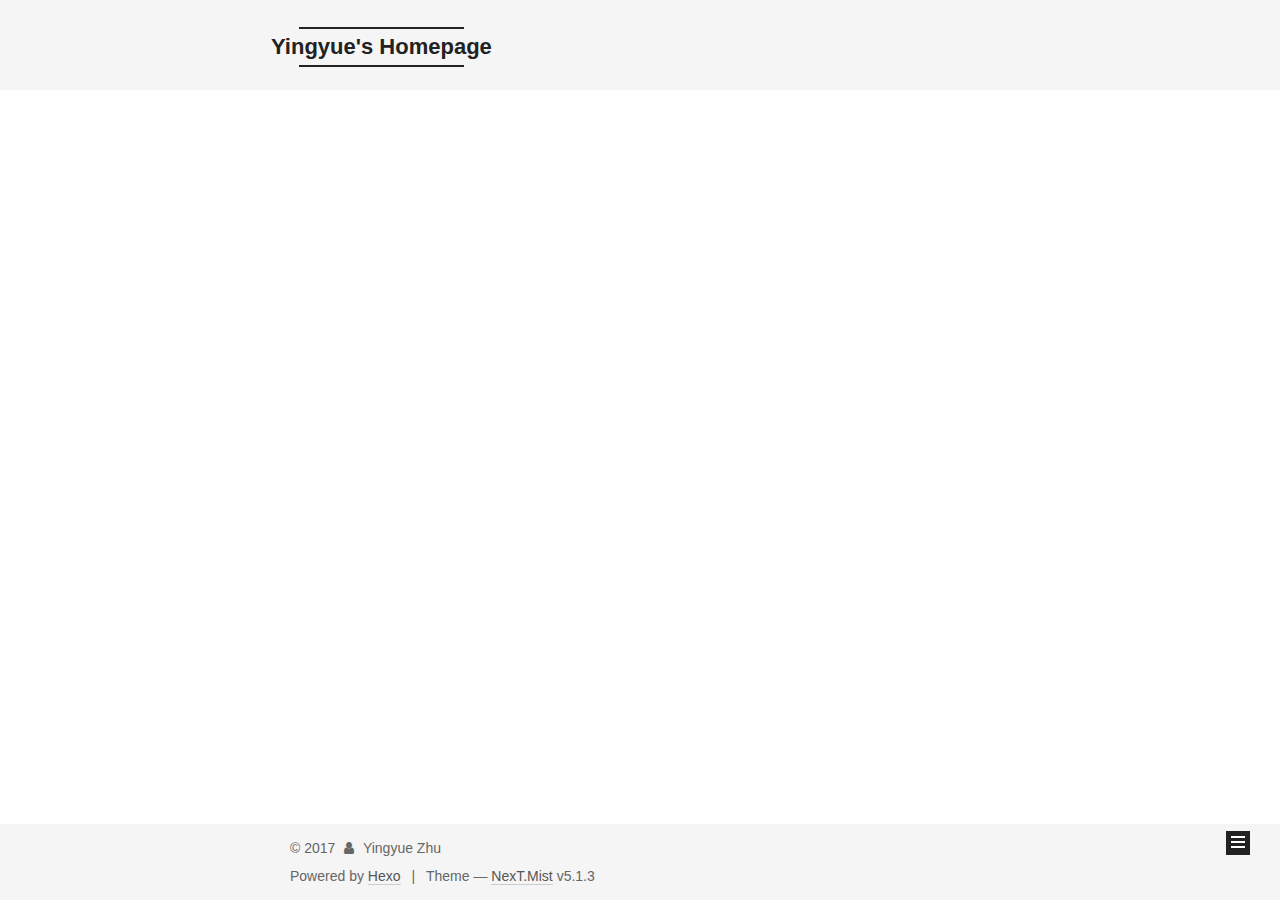
==== commit 601b27ea: "Site updated: 2017-11-17 20:06:31" ====
--- a/index.html
+++ b/index.html
@@ -79,13 +79,16 @@
 
 
 
+<meta name="description" content="Being a spokesperson of science">
 <meta property="og:type" content="website">
 <meta property="og:title" content="Yingyue&#39;s Homepage">
 <meta property="og:url" content="http://mearchenzyy.github.io/index.html">
 <meta property="og:site_name" content="Yingyue&#39;s Homepage">
+<meta property="og:description" content="Being a spokesperson of science">
 <meta property="og:locale" content="en">
 <meta name="twitter:card" content="summary">
 <meta name="twitter:title" content="Yingyue&#39;s Homepage">
+<meta name="twitter:description" content="Being a spokesperson of science">
 
 
 
@@ -374,7 +377,7 @@
                 alt="Yingyue Zhu" />
             
               <p class="site-author-name" itemprop="name">Yingyue Zhu</p>
-              <p class="site-description motion-element" itemprop="description"></p>
+              <p class="site-description motion-element" itemprop="description">Being a spokesperson of science</p>
           </div>
 
           <nav class="site-state motion-element">
--- a/css/main.css
+++ b/css/main.css
@@ -1822,7 +1822,7 @@
   width: 4px;
   height: 4px;
   border-radius: 50%;
-  background: #6efb30;
+  background: #16ff87;
 }
 .links-of-blogroll {
   font-size: 13px;
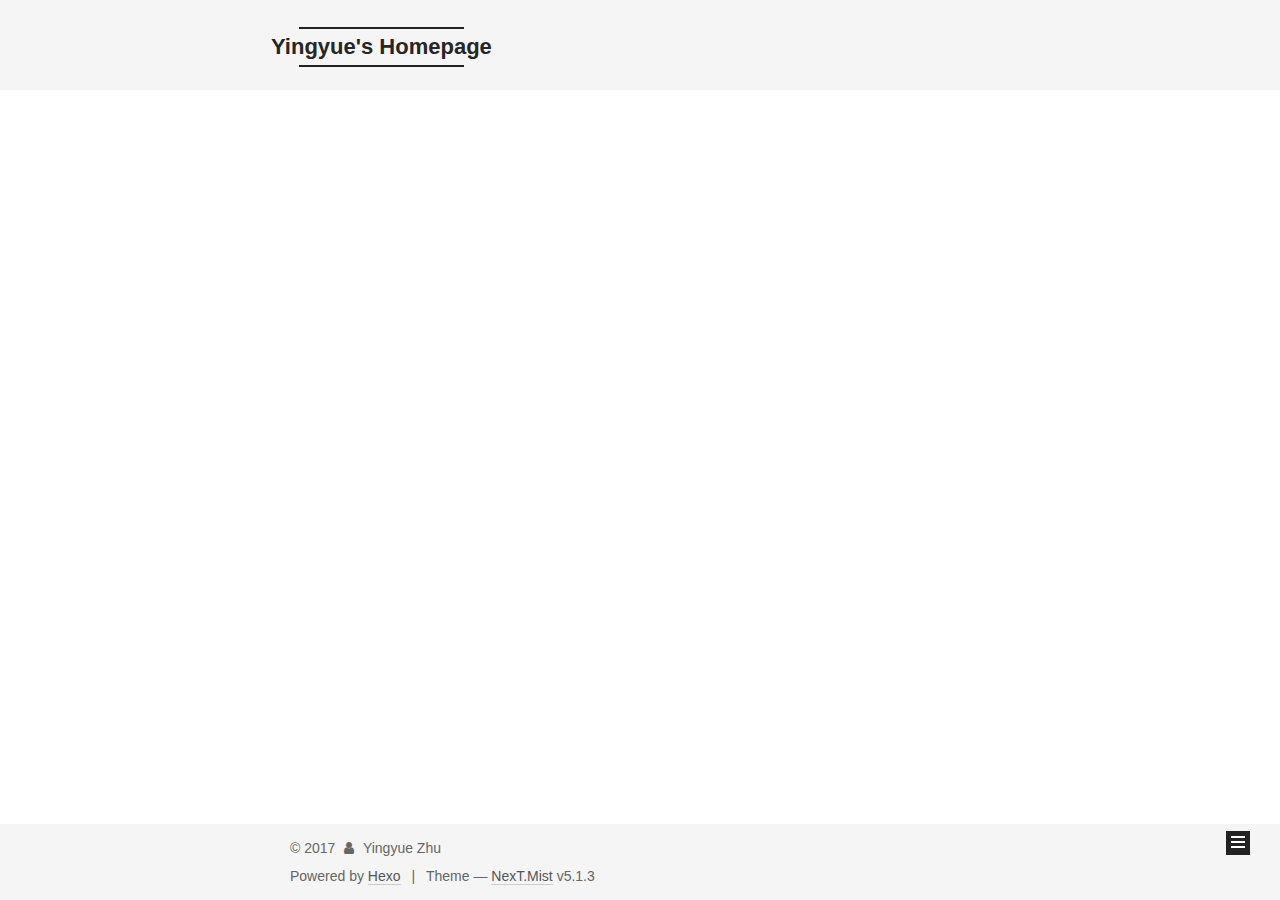
==== commit 242b9a6e: "Site updated: 2017-11-17 20:10:10" ====
--- a/index.html
+++ b/index.html
@@ -300,7 +300,7 @@
         
           
             <p>Hi, This is Yingyue.  </p>
-<p>I’m a physics senior in <code>XJTU</code> and currently visiting <code>Stony Brook University</code> as an exchange student.<br>I am interested in <code>high energy physics</code>, <code>programming</code> and <code>data analysis</code>.  </p>
+<p>I am a physics senior in <code>XJTU</code> and currently visiting <code>Stony Brook University</code> as an exchange student.<br>I am interested in <code>high energy physics</code>, <code>programming</code> and <code>data analysis</code>.  </p>
 <p>In my life out of physics, I have a lot of passion in <code>painting</code> and <code>music</code>.<br>I believe in the power of <code>deep thinking</code>, <code>creativity</code> and <code>communication</code>.<br>Being a spokesperson of science, speaking out my mind and abridging the gap between scientific frontier and the general public is one of  my ultimate goals.</p>
 
           
--- a/css/main.css
+++ b/css/main.css
@@ -1822,7 +1822,7 @@
   width: 4px;
   height: 4px;
   border-radius: 50%;
-  background: #16ff87;
+  background: #38ff9a;
 }
 .links-of-blogroll {
   font-size: 13px;
